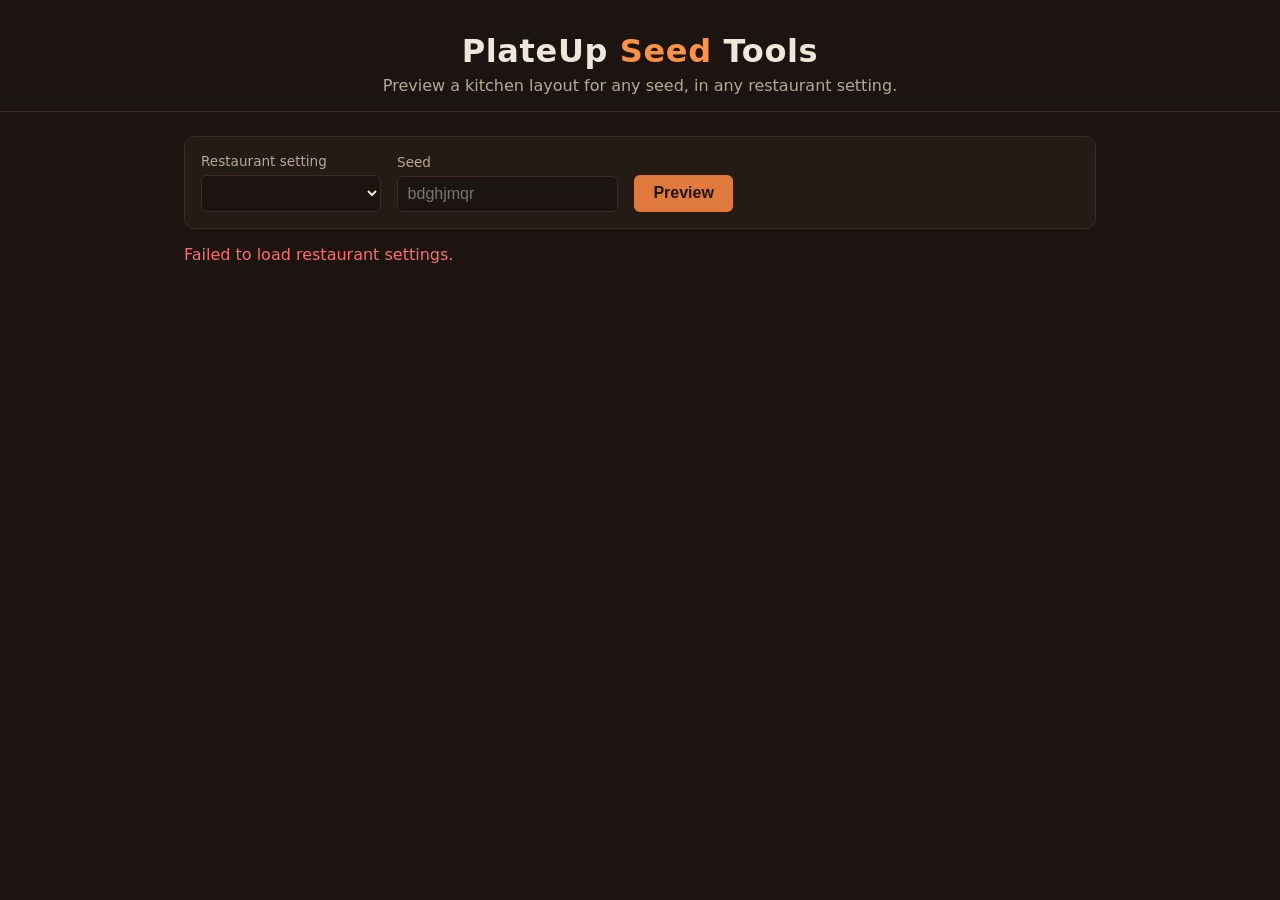
==== src/PlateUpSeedTools.Web/wwwroot/index.html @ 44d5d203 "v1" ====
<!doctype html>
<html lang="en">
<head>
  <meta charset="utf-8" />
  <meta name="viewport" content="width=device-width, initial-scale=1" />
  <title>PlateUp Seed Tools</title>
  <link rel="stylesheet" href="css/theme.css" />
</head>
<body>
  <header class="app-header">
    <h1>PlateUp <span class="accent">Seed</span> Tools</h1>
    <p class="subtitle">Preview a kitchen layout for any seed, in any restaurant setting.</p>
  </header>

  <main>
    <form id="layout-form" class="controls">
      <label class="field">
        <span>Restaurant setting</span>
        <select id="setting-select" required></select>
      </label>

      <label class="field">
        <span>Seed</span>
        <input id="seed-input" type="text" maxlength="8" placeholder="bdghjmqr" autocomplete="off" required />
      </label>

      <button type="submit">Preview</button>
    </form>

    <p id="status" class="status" role="status" aria-live="polite"></p>

    <section id="result" class="result" hidden>
      <div class="result-meta">
        <span id="result-title"></span>
      </div>
      <div id="grid" class="grid"></div>
      <p class="legend" id="legend"></p>
    </section>
  </main>

  <script src="js/app.js"></script>
</body>
</html>
---- src/PlateUpSeedTools.Web/wwwroot/css/theme.css ----
:root {
  --bg: #1b1410;
  --panel: #241b15;
  --panel-border: #3a2c20;
  --text: #f1e6d8;
  --text-muted: #b8a794;
  --accent: #e0793c;
  --accent-strong: #ff9142;

  --room-dining: #b5542f;
  --room-kitchen: #4c7a8a;
  --room-garden: #4f7d4a;
  --room-frontentrance: #8a7a4c;
  --room-socialspace: #8a4c7a;
  --room-bedroom: #5a5a8a;
  --room-garage: #6b6b6b;
  --room-office: #4c6b8a;
  --room-workshop: #8a5a2f;
  --room-contracts: #7a6a4c;
  --room-trophies: #a68a2f;
  --room-locations: #4c8a6b;
  --room-storage: #5a4c3a;
  --room-unassigned: #3a3a3a;

  --appliance: #e0793c;
  --tile-size: 28px;
}

* {
  box-sizing: border-box;
}

body {
  margin: 0;
  min-height: 100vh;
  background: var(--bg);
  color: var(--text);
  font-family: "Trebuchet MS", "Segoe UI", system-ui, sans-serif;
}

.app-header {
  padding: 2rem 1.5rem 1rem;
  text-align: center;
  border-bottom: 1px solid var(--panel-border);
}

.app-header h1 {
  margin: 0;
  font-size: 2rem;
  letter-spacing: 0.02em;
}

.app-header .accent {
  color: var(--accent-strong);
}

.subtitle {
  margin: 0.4rem 0 0;
  color: var(--text-muted);
}

main {
  max-width: 960px;
  margin: 0 auto;
  padding: 1.5rem;
}

.controls {
  display: flex;
  gap: 1rem;
  flex-wrap: wrap;
  align-items: flex-end;
  background: var(--panel);
  border: 1px solid var(--panel-border);
  border-radius: 10px;
  padding: 1rem;
}

.field {
  display: flex;
  flex-direction: column;
  gap: 0.35rem;
  font-size: 0.85rem;
  color: var(--text-muted);
}

.field select,
.field input {
  background: var(--bg);
  color: var(--text);
  border: 1px solid var(--panel-border);
  border-radius: 6px;
  padding: 0.5rem 0.6rem;
  font-size: 1rem;
  min-width: 180px;
}

.field input {
  text-transform: lowercase;
}

button[type="submit"] {
  background: var(--accent);
  color: #1b1410;
  border: none;
  border-radius: 6px;
  padding: 0.6rem 1.2rem;
  font-weight: 700;
  font-size: 1rem;
  cursor: pointer;
}

button[type="submit"]:hover {
  background: var(--accent-strong);
}

.status {
  min-height: 1.2rem;
  color: var(--text-muted);
}

.status.error {
  color: #ff6b6b;
}

.result {
  margin-top: 1.5rem;
}

.result-meta {
  margin-bottom: 0.75rem;
  color: var(--text-muted);
}

.grid {
  position: relative;
  display: inline-grid;
  gap: 1px;
  background: var(--panel-border);
  border: 1px solid var(--panel-border);
  border-radius: 4px;
  overflow: auto;
  max-width: 100%;
}

.tile {
  width: var(--tile-size);
  height: var(--tile-size);
  background: var(--room-unassigned);
}

.appliance {
  display: flex;
  align-items: center;
  justify-content: center;
  width: calc(var(--tile-size) - 4px);
  height: calc(var(--tile-size) - 4px);
  margin: 2px;
  background: var(--appliance);
  color: #1b1410;
  font-size: 0.55rem;
  font-weight: 700;
  border-radius: 3px;
  overflow: hidden;
  white-space: nowrap;
}

.legend {
  margin-top: 1rem;
  display: flex;
  flex-wrap: wrap;
  gap: 0.6rem 1rem;
  font-size: 0.8rem;
  color: var(--text-muted);
}

.legend .swatch {
  display: inline-block;
  width: 0.8rem;
  height: 0.8rem;
  border-radius: 2px;
  margin-right: 0.35rem;
  vertical-align: middle;
}
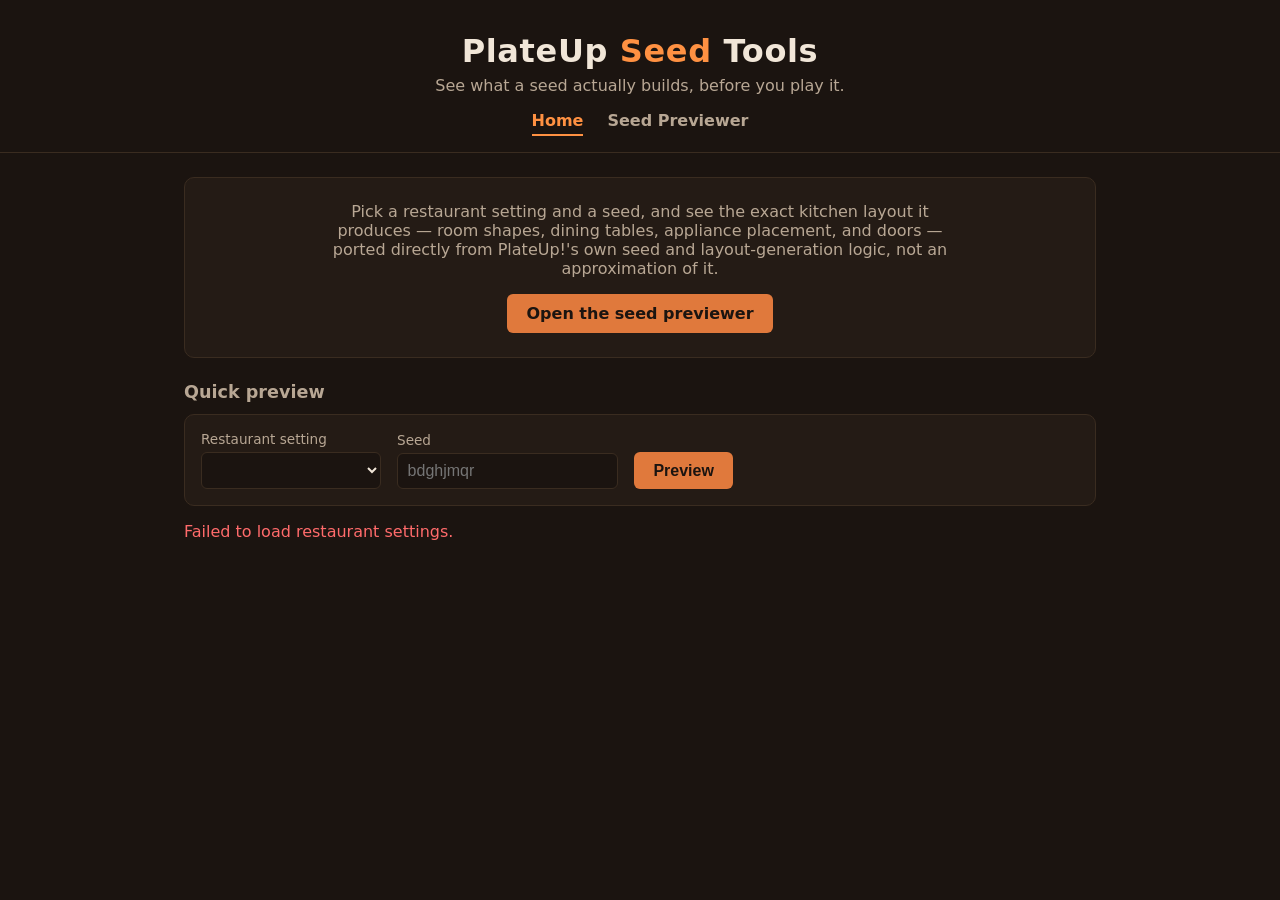
==== commit e79c9074: "add hotlinking and homepage" ====
--- a/src/PlateUpSeedTools.Web/wwwroot/index.html
+++ b/src/PlateUpSeedTools.Web/wwwroot/index.html
@@ -9,35 +9,44 @@
 <body>
   <header class="app-header">
     <h1>PlateUp <span class="accent">Seed</span> Tools</h1>
-    <p class="subtitle">Preview a kitchen layout for any seed, in any restaurant setting.</p>
+    <p class="subtitle">See what a seed actually builds, before you play it.</p>
+    <nav class="main-nav">
+      <a href="index.html" class="active">Home</a>
+      <a href="preview.html">Seed Previewer</a>
+    </nav>
   </header>
 
   <main>
-    <form id="layout-form" class="controls">
-      <label class="field">
-        <span>Restaurant setting</span>
-        <select id="setting-select" required></select>
-      </label>
+    <section class="hero">
+      <p>
+        Pick a restaurant setting and a seed, and see the exact kitchen layout it produces —
+        room shapes, dining tables, appliance placement, and doors — ported directly from
+        PlateUp!'s own seed and layout-generation logic, not an approximation of it.
+      </p>
+      <a class="button-link" href="preview.html">Open the seed previewer</a>
+    </section>
 
-      <label class="field">
-        <span>Seed</span>
-        <input id="seed-input" type="text" maxlength="8" placeholder="bdghjmqr" autocomplete="off" required />
-      </label>
+    <section class="quick-access">
+      <h2>Quick preview</h2>
+      <form id="quick-form" class="controls">
+        <label class="field">
+          <span>Restaurant setting</span>
+          <select id="setting-select" required></select>
+        </label>
 
-      <button type="submit">Preview</button>
-    </form>
+        <label class="field">
+          <span>Seed</span>
+          <input id="seed-input" type="text" maxlength="8" placeholder="bdghjmqr" autocomplete="off" required />
+        </label>
 
-    <p id="status" class="status" role="status" aria-live="polite"></p>
+        <button type="submit">Preview</button>
+      </form>
 
-    <section id="result" class="result" hidden>
-      <div class="result-meta">
-        <span id="result-title"></span>
-      </div>
-      <div id="grid" class="grid"></div>
-      <p class="legend" id="legend"></p>
+      <p id="status" class="status" role="status" aria-live="polite"></p>
     </section>
   </main>
 
-  <script src="js/app.js"></script>
+  <script src="js/shared.js"></script>
+  <script src="js/home.js"></script>
 </body>
 </html>
--- a/src/PlateUpSeedTools.Web/wwwroot/css/theme.css
+++ b/src/PlateUpSeedTools.Web/wwwroot/css/theme.css
@@ -59,12 +59,71 @@
   color: var(--text-muted);
 }
 
+.main-nav {
+  margin-top: 1rem;
+  display: flex;
+  justify-content: center;
+  gap: 1.5rem;
+}
+
+.main-nav a {
+  color: var(--text-muted);
+  text-decoration: none;
+  font-weight: 600;
+  padding-bottom: 0.25rem;
+  border-bottom: 2px solid transparent;
+}
+
+.main-nav a:hover {
+  color: var(--text);
+}
+
+.main-nav a.active {
+  color: var(--accent-strong);
+  border-bottom-color: var(--accent-strong);
+}
+
 main {
   max-width: 960px;
   margin: 0 auto;
   padding: 1.5rem;
 }
 
+.hero {
+  background: var(--panel);
+  border: 1px solid var(--panel-border);
+  border-radius: 10px;
+  padding: 1.5rem;
+  margin-bottom: 1.5rem;
+  text-align: center;
+}
+
+.hero p {
+  color: var(--text-muted);
+  max-width: 640px;
+  margin: 0 auto 1rem;
+}
+
+.button-link {
+  display: inline-block;
+  background: var(--accent);
+  color: #1b1410;
+  text-decoration: none;
+  font-weight: 700;
+  border-radius: 6px;
+  padding: 0.6rem 1.2rem;
+}
+
+.button-link:hover {
+  background: var(--accent-strong);
+}
+
+.quick-access h2 {
+  font-size: 1.1rem;
+  color: var(--text-muted);
+  margin: 0 0 0.75rem;
+}
+
 .controls {
   display: flex;
   gap: 1rem;
@@ -95,9 +154,6 @@
   min-width: 180px;
 }
 
-.field input {
-  text-transform: lowercase;
-}
 
 button[type="submit"] {
   background: var(--accent);
@@ -130,6 +186,25 @@
 .result-meta {
   margin-bottom: 0.75rem;
   color: var(--text-muted);
+  display: flex;
+  align-items: center;
+  justify-content: space-between;
+  gap: 1rem;
+}
+
+.link-button {
+  background: transparent;
+  color: var(--text-muted);
+  border: 1px solid var(--panel-border);
+  border-radius: 6px;
+  padding: 0.35rem 0.7rem;
+  font-size: 0.8rem;
+  cursor: pointer;
+}
+
+.link-button:hover {
+  color: var(--text);
+  border-color: var(--accent);
 }
 
 .grid {
@@ -148,6 +223,24 @@
   height: var(--tile-size);
   background: var(--room-unassigned);
 }
+
+/* Door/hatch/etc. markers sit in the same grid cell as their Tile1, pinned to whichever edge
+   faces Tile2 (see app.js edgeClassFor) - a thin bar on the shared wall, not a full tile. */
+.feature {
+  pointer-events: none;
+  z-index: 2;
+  border-radius: 2px;
+}
+
+.feature.edge-north { align-self: start; justify-self: stretch; width: auto; height: 5px; }
+.feature.edge-south { align-self: end; justify-self: stretch; width: auto; height: 5px; }
+.feature.edge-east { justify-self: end; align-self: stretch; height: auto; width: 5px; }
+.feature.edge-west { justify-self: start; align-self: stretch; height: auto; width: 5px; }
+
+/* FrontDoor is where each customer wave spawns/exits - drawn thicker since it's the
+   single most speedrun-relevant coordinate in a layout. */
+.feature.type-frontdoor { height: 7px; }
+.feature.edge-east.type-frontdoor, .feature.edge-west.type-frontdoor { width: 7px; }
 
 .appliance {
   display: flex;
@@ -165,6 +258,12 @@
   white-space: nowrap;
 }
 
+.appliance img {
+  width: 100%;
+  height: 100%;
+  object-fit: contain;
+}
+
 .legend {
   margin-top: 1rem;
   display: flex;
@@ -182,3 +281,19 @@
   margin-right: 0.35rem;
   vertical-align: middle;
 }
+
+/* Custom hover tooltip for appliances (replaces the native title-attribute tooltip) - follows the
+   cursor, styled to match the rest of the panel/theme rather than the browser default. */
+.tooltip {
+  position: fixed;
+  pointer-events: none;
+  z-index: 10;
+  background: var(--panel);
+  border: 1px solid var(--panel-border);
+  color: var(--text);
+  padding: 0.35rem 0.55rem;
+  border-radius: 4px;
+  font-size: 0.8rem;
+  max-width: 220px;
+  box-shadow: 0 2px 8px rgba(0, 0, 0, 0.4);
+}
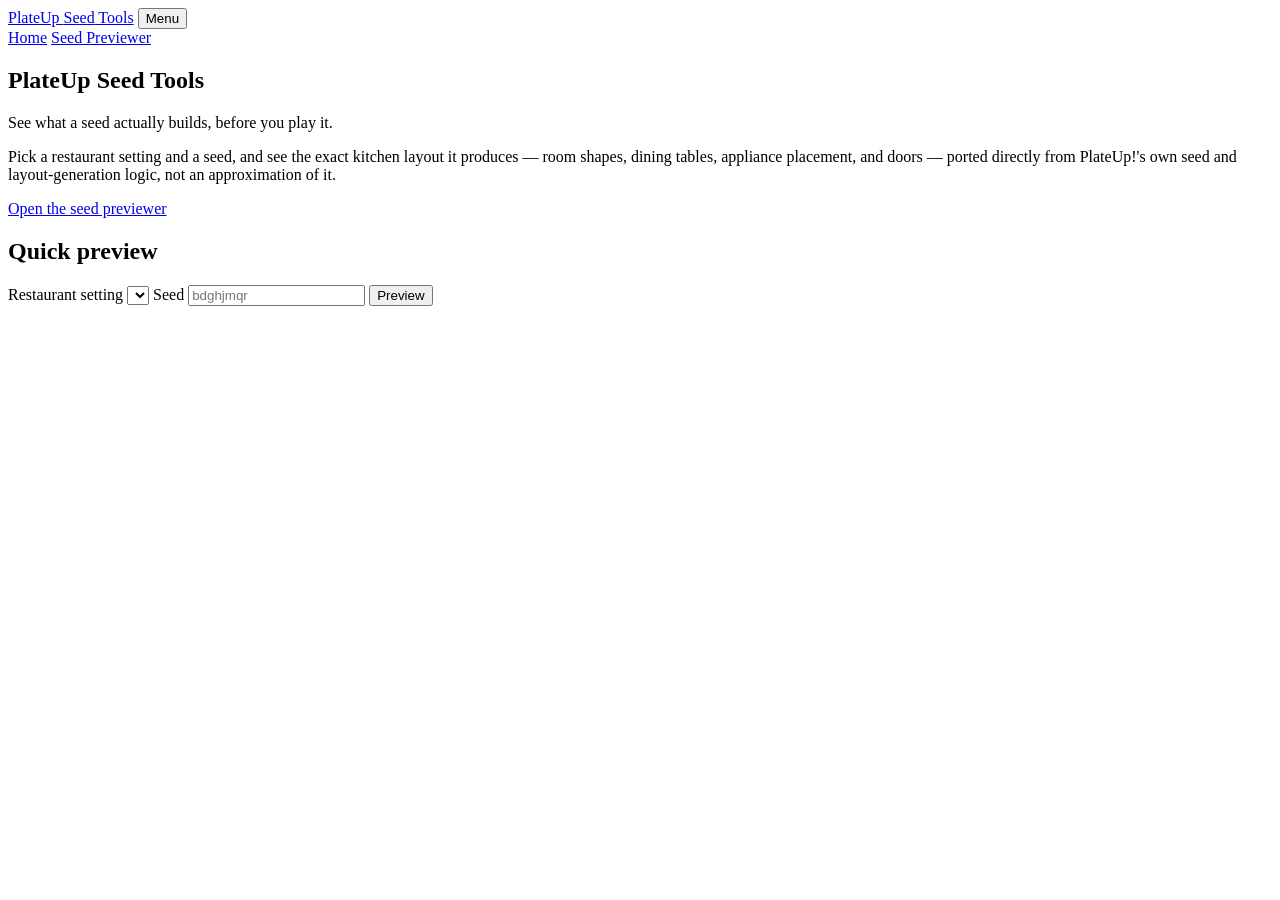
==== commit 4b9a4c4b: "fix urls, fix nav" ====
--- a/src/PlateUpSeedTools.Web/wwwroot/index.html
+++ b/src/PlateUpSeedTools.Web/wwwroot/index.html
@@ -4,26 +4,35 @@
   <meta charset="utf-8" />
   <meta name="viewport" content="width=device-width, initial-scale=1" />
   <title>PlateUp Seed Tools</title>
-  <link rel="stylesheet" href="css/theme.css" />
+  <link rel="stylesheet" href="/css/theme.css" />
 </head>
 <body>
-  <header class="app-header">
-    <h1>PlateUp <span class="accent">Seed</span> Tools</h1>
-    <p class="subtitle">See what a seed actually builds, before you play it.</p>
-    <nav class="main-nav">
-      <a href="index.html" class="active">Home</a>
-      <a href="preview.html">Seed Previewer</a>
-    </nav>
+  <header class="site-header">
+    <div class="site-header-inner">
+      <a class="brand" href="/">PlateUp <span class="accent">Seed</span> Tools</a>
+      <button class="nav-toggle" id="nav-toggle" type="button" aria-expanded="false" aria-controls="main-nav">
+        <span class="sr-only">Menu</span>
+        <span class="nav-toggle-bar"></span>
+        <span class="nav-toggle-bar"></span>
+        <span class="nav-toggle-bar"></span>
+      </button>
+      <nav class="main-nav" id="main-nav">
+        <a href="/" class="active">Home</a>
+        <a href="/preview">Seed Previewer</a>
+      </nav>
+    </div>
   </header>
 
   <main>
     <section class="hero">
+      <h1>PlateUp <span class="accent">Seed</span> Tools</h1>
+      <p class="subtitle">See what a seed actually builds, before you play it.</p>
       <p>
         Pick a restaurant setting and a seed, and see the exact kitchen layout it produces —
         room shapes, dining tables, appliance placement, and doors — ported directly from
         PlateUp!'s own seed and layout-generation logic, not an approximation of it.
       </p>
-      <a class="button-link" href="preview.html">Open the seed previewer</a>
+      <a class="button-link" href="/preview">Open the seed previewer</a>
     </section>
 
     <section class="quick-access">
@@ -46,7 +55,8 @@
     </section>
   </main>
 
-  <script src="js/shared.js"></script>
-  <script src="js/home.js"></script>
+  <script src="/js/nav.js"></script>
+  <script src="/js/shared.js"></script>
+  <script src="/js/home.js"></script>
 </body>
 </html>
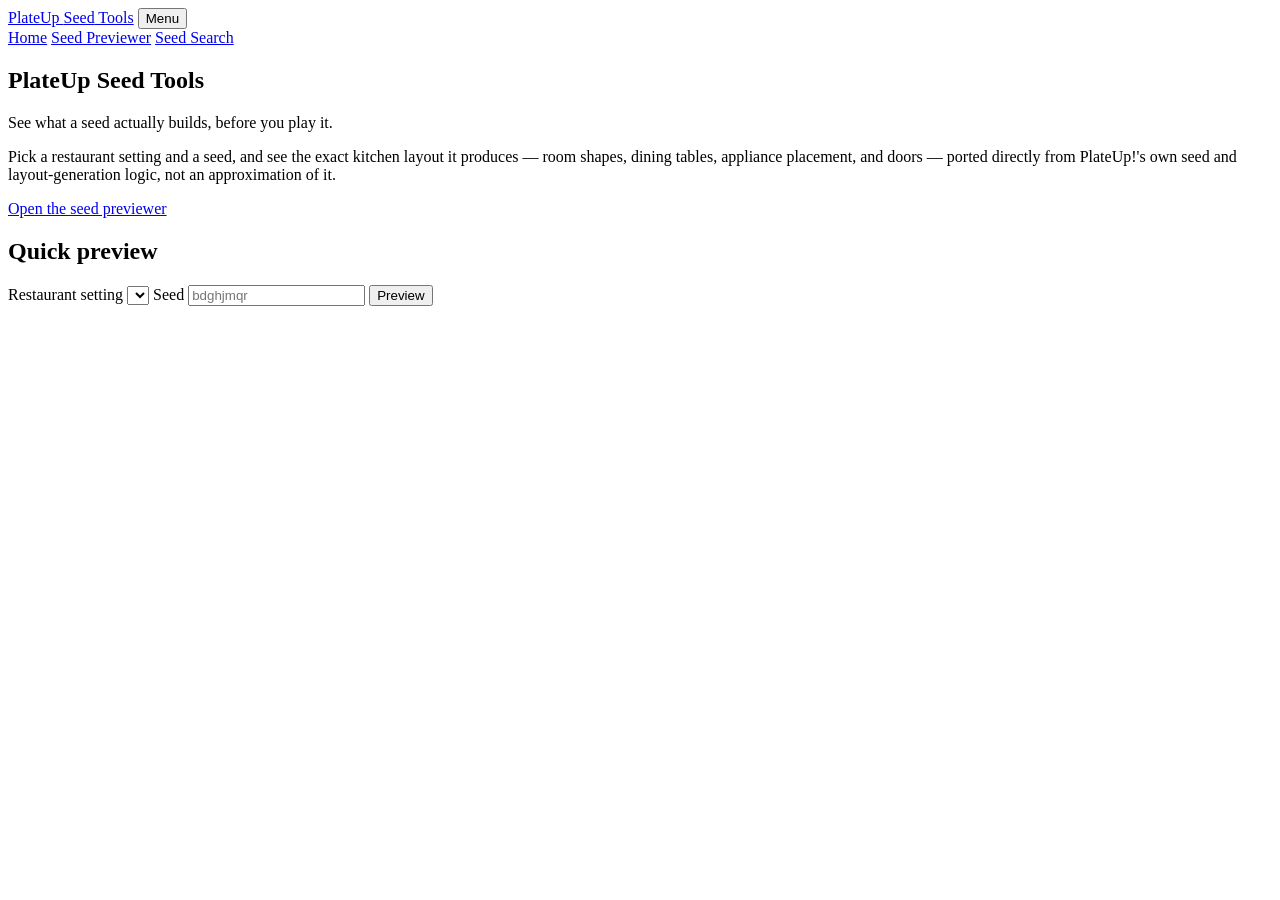
==== commit ac252b0c: "seed search push" ====
--- a/src/PlateUpSeedTools.Web/wwwroot/index.html
+++ b/src/PlateUpSeedTools.Web/wwwroot/index.html
@@ -19,6 +19,7 @@
       <nav class="main-nav" id="main-nav">
         <a href="/" class="active">Home</a>
         <a href="/preview">Seed Previewer</a>
+        <a href="/search">Seed Search</a>
       </nav>
     </div>
   </header>
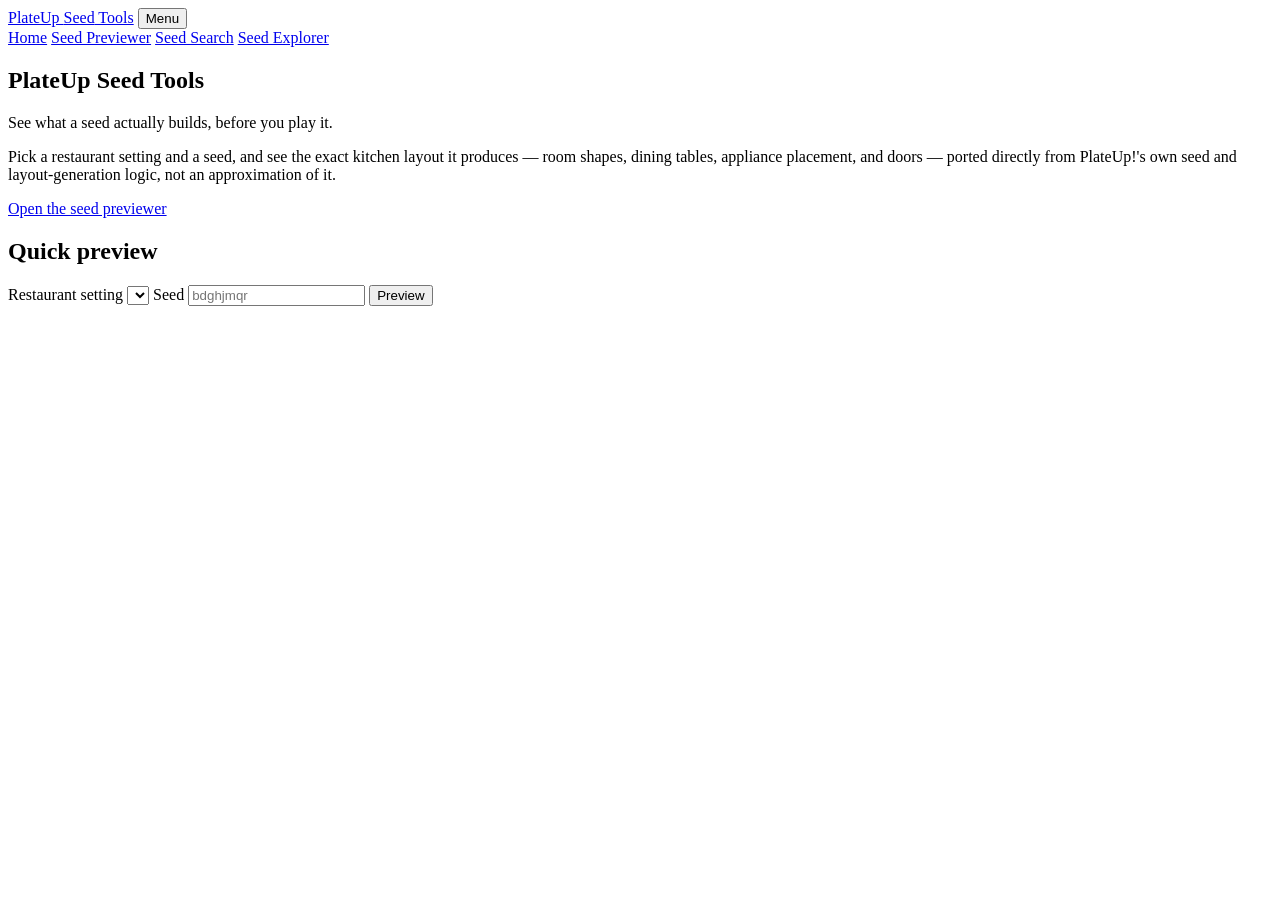
==== commit b944a76a: "feat: seed explorer; fix:misc bugs related to search form" ====
--- a/src/PlateUpSeedTools.Web/wwwroot/index.html
+++ b/src/PlateUpSeedTools.Web/wwwroot/index.html
@@ -20,6 +20,7 @@
         <a href="/" class="active">Home</a>
         <a href="/preview">Seed Previewer</a>
         <a href="/search">Seed Search</a>
+        <a href="/explorer">Seed Explorer</a>
       </nav>
     </div>
   </header>
